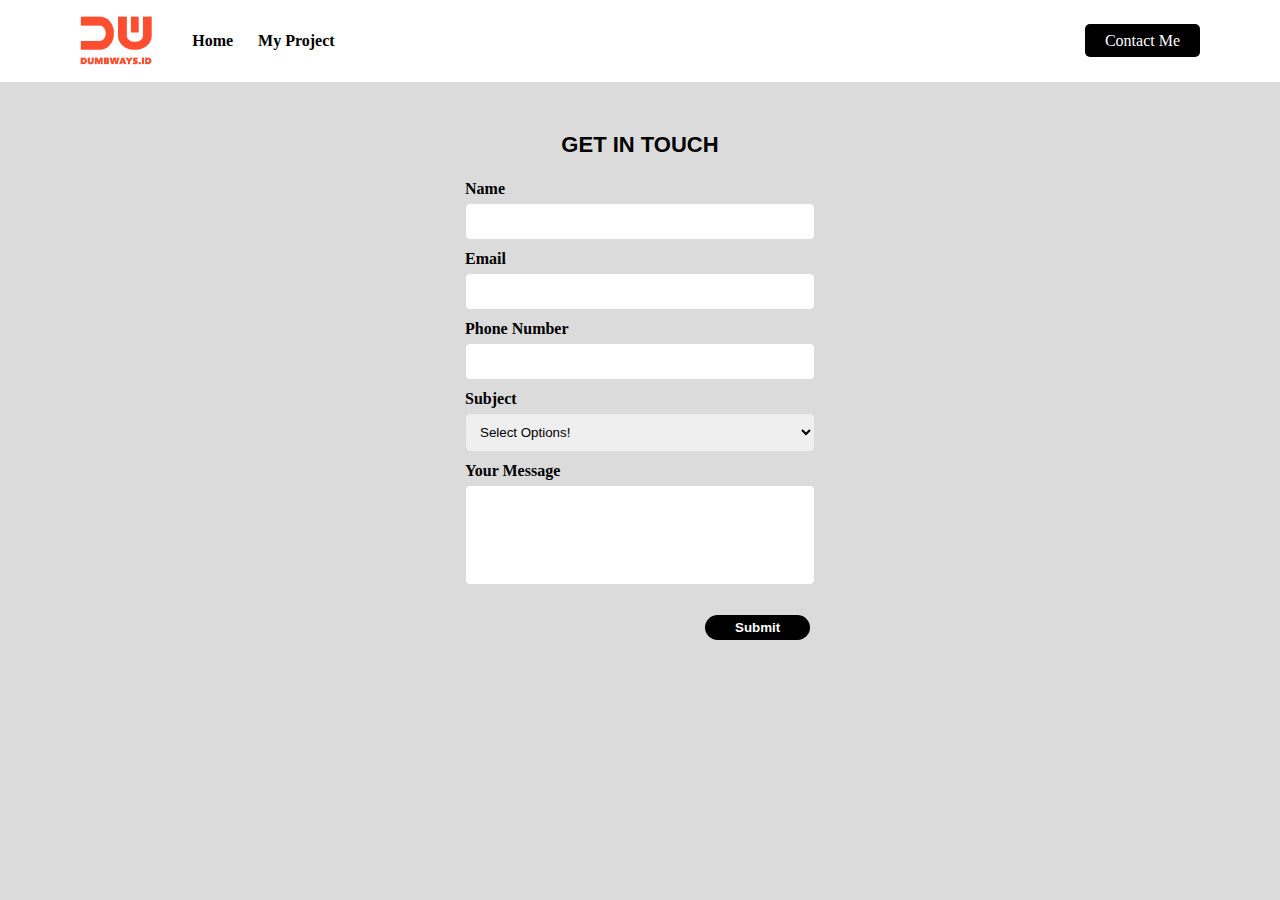
==== contact-me.html @ 9c54b378 "day 2 creating card" ====
<html>
    <head>
        <title>Contact Me</title>
        <link rel="stylesheet" href="./assets/css/style.css">
    </head>

    <body>
        <nav>
            <div class="left">
            <ul>
                <img src="./assets/image/dddd.png" alt="logo-image">
                <li class="active">
                    <a href="./index.html" target="_blank">Home</a>
                </li>
                <li>
                    <a href="./contact-me.html" target="_blank">My Project</a>
                </li>
            </ul>
        </div>
        <div class="right">
                <a href="">Contact Me</a>
        </div>
        </nav>

        <form>
            <div>
            <p>GET IN TOUCH</p>
            </div>
        <div>
            <label>Name</label>
            <input type="text" placeholder="">
        </div> 

        <div>
            <label>Email</label>
            <input type="text" placeholder="">
        </div>

        <div>
            <label>Phone Number</label>
            <input type="text" placeholder="">
        </div>

        <div>
             <label>Subject</label>
        <select>
            <option hidden>Select Options!</option>
            <option>Frontend Developer</option>
            <option>Backend Developer</option>
            <option>Fullstack Developer</option>
        </select>
         </div>

        <div>
            <label>Your Message</label>
            <textarea></textarea>
        </div>

        <div>
        <button>Submit</button>
        </div>
        </form>
    </body>
</html>
---- assets/css/style.css ----
body {
    margin: 0;
    background-color: #dbdbdb;
}

/* navbar */
nav {
    display: flex;
    justify-content: space-between;
    background-color: #dbdbdb;
    align-items: center;
    padding: 0 80px;

}

nav {
    background-color: white;
}

nav .left ul {
    display: flex;
    align-items: center;
    padding: 0;
}

nav .left ul img {
    margin-right: 40px;
}

nav .left ul li a {
    text-decoration: none;
    color: black;
    font-weight: bold;
}

nav .left ul .active a {
    font-weight: bold;
}

nav .right a {
    text-decoration: none;
    background-color: black;
    padding: 8 20px;
    border-radius: 5px;
    color: white;
}

nav .left ul li {
    list-style-type: none;
    margin-right: 25px;
}

/* form submission */
p {
    font-size: 22px;
    font-weight: bold;
    text-align: center;
    font-family: Arial, Helvetica, sans-serif;
}
form {
    width: 350px;
    margin: 50px auto;
}

input, select, textarea {
    width: 100%;
    padding: 10px;
    border-radius: 5px;
    border: 1px solid #dbdbdb;
    margin-top: 5px;
}

textarea {
    resize: none;
    height: 100px;
}

form label {
    font-weight: bold;
}

form div {
    margin-top: 10px;
}

form div button {
    background-color: black;
    padding: 5px 30px;
    border-style: none;
    border-radius: 20px;
    color: white;
    font-weight: bold;
    margin-left: 240px;
    margin-top: 20px;
}

ul img {
    height: 50px;
}
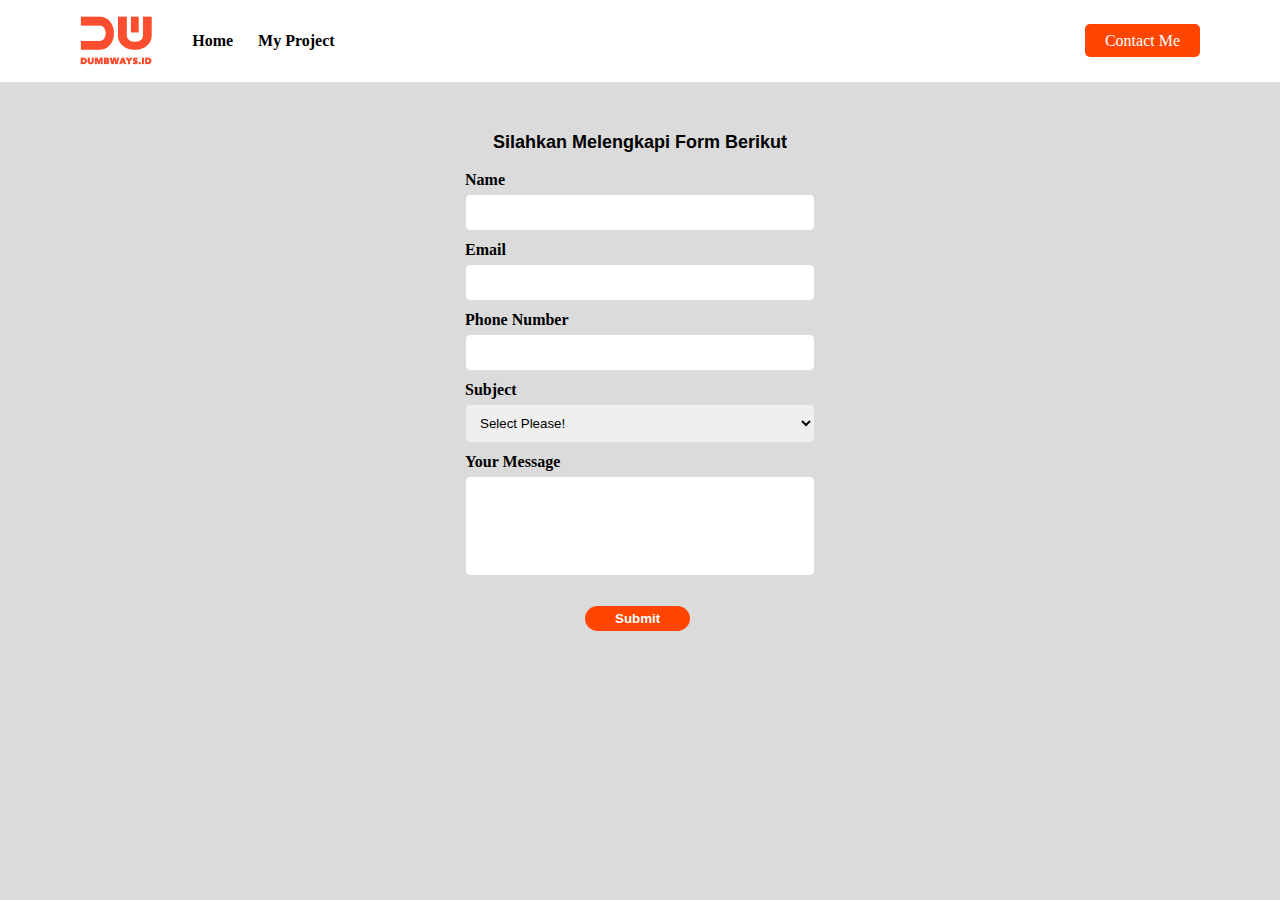
==== commit b3292e00: "day 3 form submission" ====
--- a/contact-me.html
+++ b/contact-me.html
@@ -1,64 +1,66 @@
 <html>
-    <head>
-        <title>Contact Me</title>
-        <link rel="stylesheet" href="./assets/css/style.css">
-    </head>
+  <head>
+    <title>Contact Me</title>
+    <link rel="stylesheet" href="./assets/css/style.css" />
+  </head>
 
-    <body>
-        <nav>
-            <div class="left">
-            <ul>
-                <img src="./assets/image/dddd.png" alt="logo-image">
-                <li class="active">
-                    <a href="./index.html" target="_blank">Home</a>
-                </li>
-                <li>
-                    <a href="./contact-me.html" target="_blank">My Project</a>
-                </li>
-            </ul>
-        </div>
-        <div class="right">
-                <a href="">Contact Me</a>
-        </div>
-        </nav>
+  <body>
+    <nav>
+      <div class="left">
+        <ul>
+          <img src="./assets/image/dddd.png" alt="logo-image" />
+          <li class="active">
+            <a href="./index.html" target="_blank">Home</a>
+          </li>
+          <li>
+            <a href="./contact-me.html" target="_blank">My Project</a>
+          </li>
+        </ul>
+      </div>
+      <div class="right">
+        <a href="">Contact Me</a>
+      </div>
+    </nav>
 
-        <form>
-            <div>
-            <p>GET IN TOUCH</p>
-            </div>
-        <div>
-            <label>Name</label>
-            <input type="text" placeholder="">
-        </div> 
+    <form>
+      <div>
+        <p>Silahkan Melengkapi Form Berikut</p>
+      </div>
+      <div>
+        <label>Name</label>
+        <input type="text" placeholder="" id="name" />
+      </div>
 
-        <div>
-            <label>Email</label>
-            <input type="text" placeholder="">
-        </div>
+      <div>
+        <label>Email</label>
+        <input type="text" placeholder="" id="email" />
+      </div>
 
-        <div>
-            <label>Phone Number</label>
-            <input type="text" placeholder="">
-        </div>
+      <div>
+        <label>Phone Number</label>
+        <input type="text" placeholder="" id="phone" />
+      </div>
 
-        <div>
-             <label>Subject</label>
-        <select>
-            <option hidden>Select Options!</option>
-            <option>Frontend Developer</option>
-            <option>Backend Developer</option>
-            <option>Fullstack Developer</option>
+      <div>
+        <label>Subject</label>
+        <select id="subject">
+          <option hidden>Select Please!</option>
+          <option>Frontend Developer</option>
+          <option>Backend Developer</option>
+          <option>Fullstack Developer</option>
         </select>
-         </div>
+      </div>
 
-        <div>
-            <label>Your Message</label>
-            <textarea></textarea>
-        </div>
+      <div>
+        <label>Your Message</label>
+        <textarea id="message"></textarea>
+      </div>
 
-        <div>
-        <button>Submit</button>
-        </div>
-        </form>
-    </body>
-</html>+      <div>
+        <button type="button" onclick="getData()">Submit</button>
+      </div>
+    </form>
+  </body>
+
+  <script src="./assets/js/script.js"></script>
+</html>
--- a/assets/css/style.css
+++ b/assets/css/style.css
@@ -39,7 +39,7 @@
 
 nav .right a {
     text-decoration: none;
-    background-color: black;
+    background-color: orangered;
     padding: 8 20px;
     border-radius: 5px;
     color: white;
@@ -52,7 +52,7 @@
 
 /* form submission */
 p {
-    font-size: 22px;
+    font-size: 18px;
     font-weight: bold;
     text-align: center;
     font-family: Arial, Helvetica, sans-serif;
@@ -84,13 +84,13 @@
 }
 
 form div button {
-    background-color: black;
+    background-color: orangered;
     padding: 5px 30px;
     border-style: none;
     border-radius: 20px;
     color: white;
     font-weight: bold;
-    margin-left: 240px;
+    margin-left: 120px;
     margin-top: 20px;
 }
 
